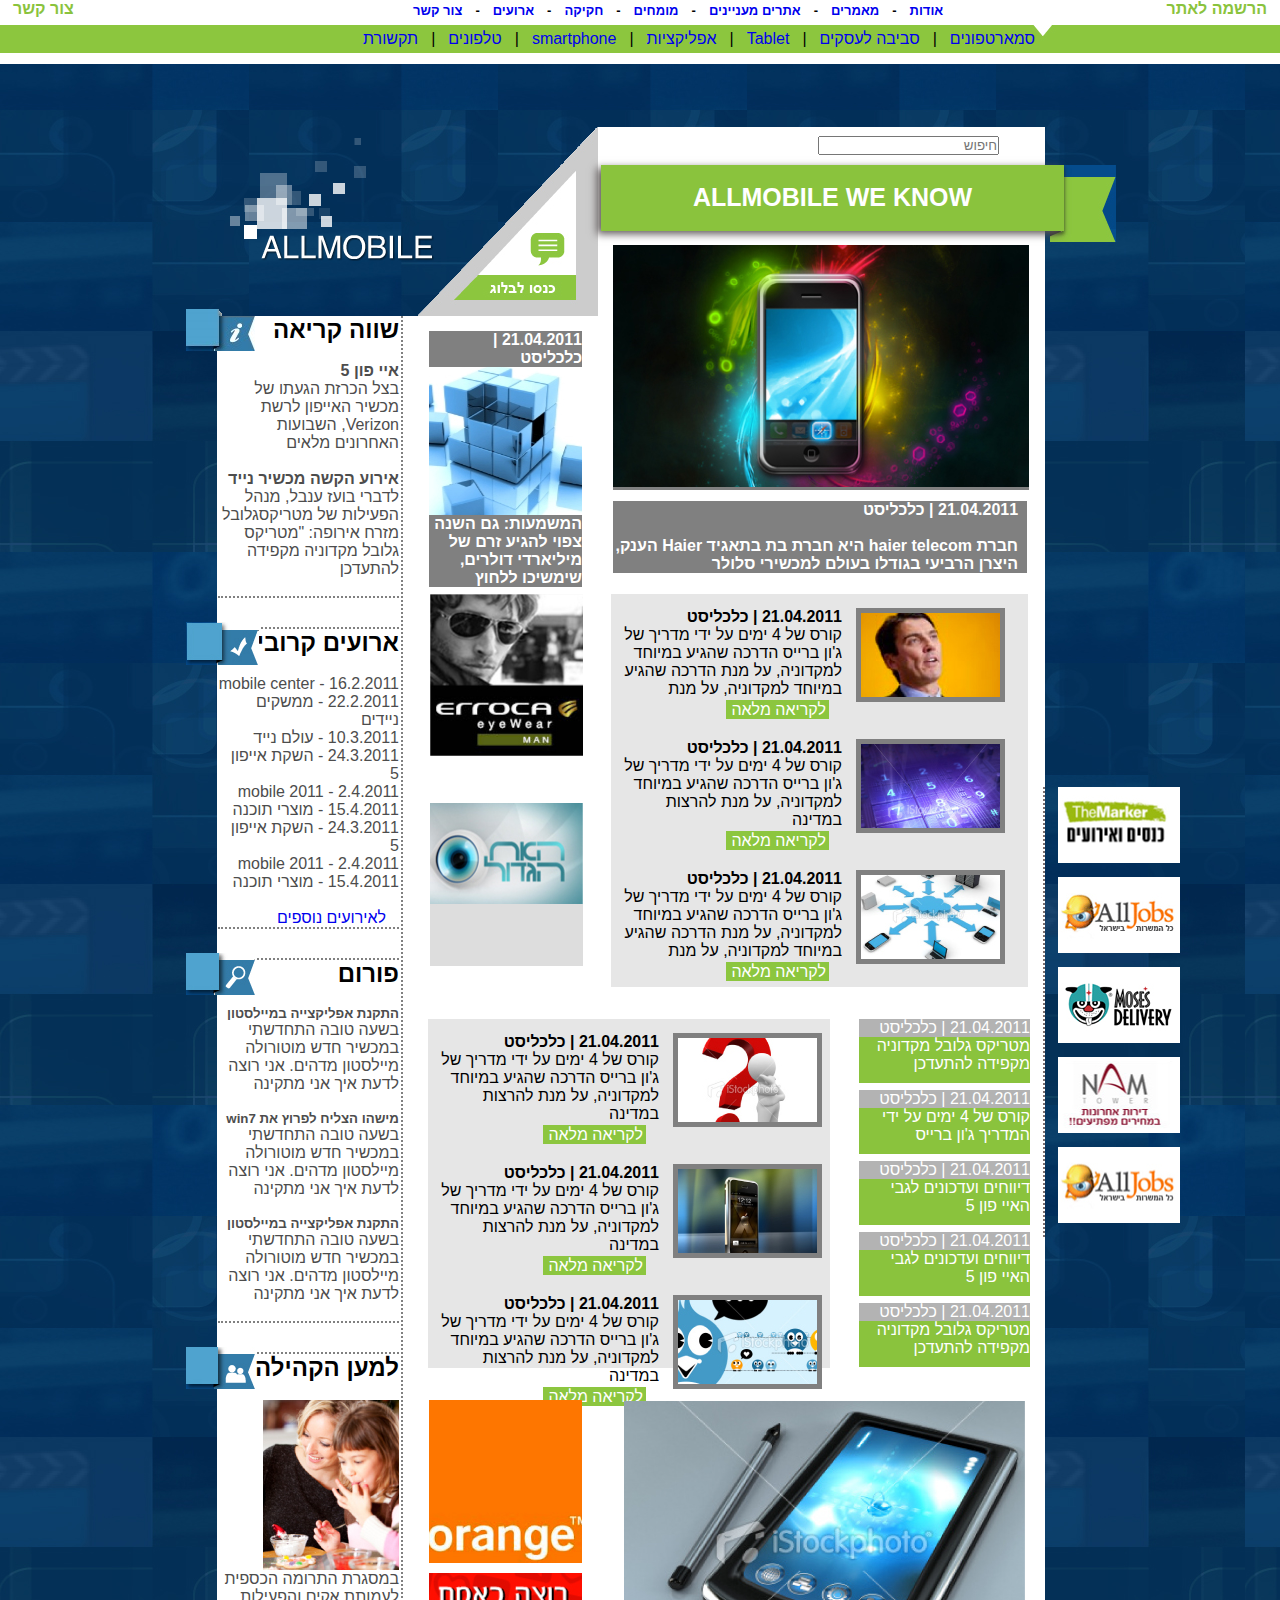
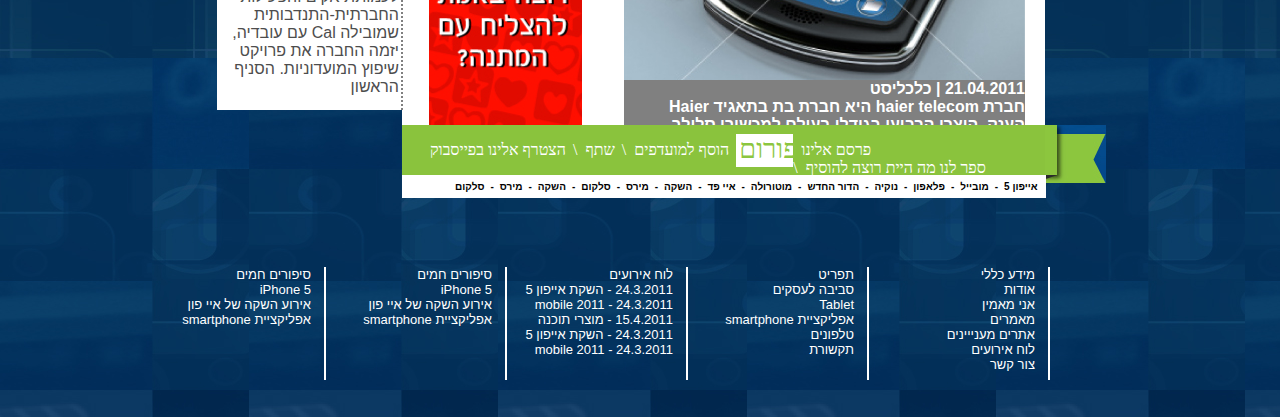
==== index.html @ 282a1679 "first" ====
<!DOCTYPE html>
<html>
	<head>

		<meta charset="UTF-8">
		<title>All Mobile - By Al&Haim</title>
		<link rel="stylesheet" type="text/css" href="includes/style.css">
		<script src="js/jquery-1.11.2.min.js"></script>
		<script src="js/functions.js"></script>
	</head>
	<body>

		<!--START OF HEADER SECTION-->
		<header>
			<a id="contactUs" href="#">צור קשר</a>
			<div id="topNav">
				<ul >
					<li>
						<a href="#">צור קשר</a>-
					</li>
					<li>
						<a href="#">ארועים</a>-
					</li>
					<li>
						<a href="#">חקיקה</a>-
					</li>
					<li>
						<a href="#">מומחים</a>-
					</li>
					<li>
						<a href="#">אתרים מעניינים</a>-
					</li>
					<li>
						<a href="#">מאמרים</a>-
					</li>
					<li>
						<a href="#">אודות</a>
					</li>
				</ul>
			</div>
			<a id="register"  href="#">הרשמה לאתר</a>
			<nav>
				<ul  id="mainNav">
					<li>
						<a href="#">תקשורת</a>|
					</li>
					<li>
						<a href="#">טלפונים</a>|
					</li>
					<li>
						<a href="#">smartphone</a>|
					</li>
					<li>
						<a href="#">אפליקציות</a>|
					</li>
					<li>
						<a href="#">Tablet</a>|
					</li>
					<li>
						<a href="#">סביבה לעסקים</a>|
					</li>
					<li>
						<a href="#">סמארטפונים</a>
					</li>
				</ul>
			</nav>
		</header>
		<!--END OF HEADER SECTION-->

		<!--*****START OF WRAPPER*****-->
		<div id="wrapper">

			<!--START OF THE ASIDE SECTION-->
			<aside>
				<section id="upAsideSection">
					<img src="images/aside-i.png" class="asideIcon">
					<h2>שווה קריאה</h2>
					<br>
					<article>
						<h4>איי פון 5</h4>
						<p>
							בצל הכרזת הגעתו של מכשיר האייפון לרשת Verizon, השבועות האחרונים מלאים
						</p>
					</article>
					<br>
					<article>
						<h4>אירוע הקשה מכשיר נייד</h4>
						<p>
							לדברי בועז ענבל, מנהל הפעילות של מטריקסגלובל מזרח אירופה: "מטריקס גלובל מקדוניה מקפידה להתעדכן
						</p>
					</article>
					<br>
				</section>

				<section>
					<img src="images/aside-v.jpg" class="asideIcon">
					<h2>ארועים קרובים</h2>
					<br>
					<article>
						<ul>
							<li>
								mobile center - 16.2.2011
							</li>
							<li>
								22.2.2011 - ממשקים ניידים
							</li>
							<li>
								10.3.2011 - עולם נייד
							</li>
							<li>
								24.3.2011 - השקת אייפון 5
							</li>
							<li>
								mobile 2011 - 2.4.2011
							</li>
							<li>
								15.4.2011 - מוצרי תוכנה
							</li>
							<li>
								24.3.2011 - השקת אייפון 5
							</li>
							<li>
								mobile 2011 - 2.4.2011
							</li>
							<li>
								15.4.2011 - מוצרי תוכנה
							</li>
						</ul>
					</article>
					<br>
					<p>
						<a href="#">לאירועים נוספים</a>
					</p>
				</section>

				<section>
					<img src="images/aside-s.jpg" class="asideIcon">
					<h2>פורום</h2>
					<br>
					<article>
						<h5>התקנת אפליקצייה במיילסטון</h5>
						<p>
							בשעה טובה התחדשתי במכשיר חדש מוטורולה מיילסטון מדהים. אני רוצה לדעת איך אני מתקינה
						</p>
					</article>
					<br>
					<article>
						<h5>מישהו הצליח לפרוץ את win7</h5>
						<p>
							בשעה טובה התחדשתי במכשיר חדש מוטורולה מיילסטון מדהים. אני רוצה לדעת איך אני מתקינה
						</p>
					</article>
					<br>
					<article>
						<h5>התקנת אפליקצייה במיילסטון</h5>
						<p>
							בשעה טובה התחדשתי במכשיר חדש מוטורולה מיילסטון מדהים. אני רוצה לדעת איך אני מתקינה
						</p>
					</article>
					<br>
				</section>
				<section id="bottomAsideSection">
					<img src="images/aside-p.jpg" class="asideIcon">
					<h2>למען הקהילה</h2>
					<br>
					<article>
						<img src="images/aside_image.jpg">
						<p>
							במסגרת התרומה הכספית לעמותת אקים והפעילות החברתית-התנדבותית שמובילה Cal עם עובדיה, יזמה החברה את פרויקט שיפוץ המועדוניות. הסניף הראשון
						</p>
					</article>
					<br>

				</section>
			</aside>
			<!--END OF ASIDE SECTION-->

			<!--START OF MAIN SECTION-->
			<img src="images/logo2.png" id="logo" />
			<img src="images/blog.png" id="blogButton">
			<section id="headmMain">
				<input type="text"  placeholder="חיפוש">
				<img src="images/green_up.jpg" id="greenUp">
				<h1 class="green">ALLMOBILE WE KNOW</h1>
				<!--<div id="triangle-bottomright" >-->
				
				<!--</div>-->
				
			</section>
			<main>
				<section id="section_1">
					<article class="commercial dark" id="add1" >
					<h4>21.04.2011 | כלכליסט</h4>
					<img src="images/add_1.jpg">
					<h4 class="dark">המשמעות: גם השנה צפוי להגיע זרם של מיליארדי דולרים, שימשיכו ללחוץ</h4>
				</article>
				<a class="topArticle dark" href="business_area.html">
					<img src="images/hp_main.jpg">
					<h4>21.04.2011 | כלכליסט</h4>
					<h4>חברת haier telecom היא חברת בת בתאגיד  Haier הענק, היצרן הרביעי בגודלו בעולם למכשירי סלולר</h4>
				</a>
				</section>
				<section class="newsContainer bright">

					<div>
						<img src="images/add_2.jpg" class="adds">
					</div>
					<div  class="bright">
						<img src="images/add_3.jpg" id="add3" class="adds">
					</div>

					<article>
						<img src="images/calcalist_1.jpg">
						<h4>21.04.2011 | כלכליסט</h4>
						<p>
							קורס של 4 ימים על ידי מדריך של ג'ון ברייס הדרכה שהגיע במיוחד למקדוניה, על מנת הדרכה שהגיע במיוחד למקדוניה, על מנת
						</p>
						<a class="continueReading" href="#">לקריאה מלאה</a>
					</article>

					<article>
						<img src="images/calcalist_2.jpg">
						<h4>21.04.2011 | כלכליסט</h4>
						<p>
							קורס של 4 ימים על ידי מדריך של ג'ון ברייס הדרכה שהגיע במיוחד למקדוניה, על מנת להרצות במדינה
						</p>
						<a class="continueReading" href="#">לקריאה מלאה</a>
					</article>

					<article>
						<img src="images/calcalist_3.jpg">
						<h4>21.04.2011 | כלכליסט</h4>
						<p>
							קורס של 4 ימים על ידי מדריך של ג'ון ברייס הדרכה שהגיע במיוחד למקדוניה, על מנת הדרכה שהגיע במיוחד למקדוניה, על מנת
						</p>
						<a class="continueReading" href="#">לקריאה מלאה</a>
					</article>
				</section>

				<article id="sideAdds">
					<ul>
						<li>
							<a href="#"><img src="images/sideAdd1.jpg"></a>
						</li>
						<li>
							<a href="#"><img src="images/sideAdd2.jpg"></a>
						</li>
						<li>
							<a href="#"><img src="images/sideAdd3.jpg"></a>
						</li>
						<li>
							<a href="#"><img src="images/sideAdd4.jpg"></a>
						</li>
						<li>
							<a href="#"><img src="images/sideAdd5.jpg"></a>
						</li>
					</ul>
				</article>

				<section id="section_2" class="newsContainer bright">
					<article>
						<img src="images/calcalist_4.jpg">
						<h4>21.04.2011 | כלכליסט</h4>
						<p>
							קורס של 4 ימים על ידי מדריך של ג'ון ברייס הדרכה שהגיע במיוחד למקדוניה, על מנת להרצות במדינה
						</p>
						<a id="firstHerf" class="continueReading" >לקריאה מלאה</a>
					</article>

					<article>
						<img src="images/calcalist_5.jpg">
						<h4>21.04.2011 | כלכליסט</h4>
						<p>
							קורס של 4 ימים על ידי מדריך של ג'ון ברייס הדרכה שהגיע במיוחד למקדוניה, על מנת להרצות במדינה
						</p>
						<a id="secHerf" class="continueReading" >לקריאה מלאה</a>
					</article>
					<article>
						<img src="images/calcalist_6.jpg">
						<h4>21.04.2011 | כלכליסט</h4>
						<p>
							קורס של 4 ימים על ידי מדריך של ג'ון ברייס הדרכה שהגיע במיוחד למקדוניה, על מנת להרצות במדינה
						</p>
						<a id="thiredHerf" class="continueReading" >לקריאה מלאה</a>
					</article>

					<ul id="updates">
						<li class="header">
							21.04.2011 | כלכליסט
						</li>
						<li class="content green">
							מטריקס גלובל מקדוניה מקפידה להתעדכן
						</li>
						<li class="header">
							21.04.2011 | כלכליסט
						</li>
						<li class="content green">
							קורס של 4 ימים על ידי המדריך ג'ון ברייס
						</li>
						<li class="header">
							21.04.2011 | כלכליסט
						</li>
						<li class="content green">
							דיווחים ועדכונים לגבי האיי פון 5
						</li>
						<li class="header">
							21.04.2011 | כלכליסט
						</li>
						<li class="content green">
							דיווחים ועדכונים לגבי האיי פון 5
						</li>
						<li class="header">
							21.04.2011 | כלכליסט
						</li>
						<li class="content green">
							מטריקס גלובל מקדוניה מקפידה להתעדכן
						</li>
					</ul>

				</section>

				<section  id="bottomSection">
					<article id="add4" class="commercial">
						<img src="images/add_4.jpg">
					</article>
					<article id="add5" class="commercial">
						<img src="images/add_5.jpg">
					</article>

					<article id="bottomArticle" class="dark">
						<img src="images/hp_bottom.jpg">
						<h4>21.04.2011 | כלכליסט</h4>
						<h4>חברת haier telecom היא חברת בת בתאגיד  Haier הענק, היצרן הרביעי בגודלו בעולם למכשירי סלולר</h4>
					</article>
				</section>

			</main>
			<section id="footerSection">
				<article id="mainFooter" class="green">

					<img src="images/green_down.jpg" id="greenDown">
					<ul>
						<li id="facebook">
							<a href="#">הצטרף אלינו בפייסבוק</a>
						</li>
						<li>
							<a href="#">שתף</a>\
						</li>
						<li>
							<a href="#">הוסף למועדפים</a>\
						</li>
						<li id="forum">
							<p>
								<a href="#">פורום</a>
							</p>
						</li>
						<li>
							<a href="#">פרסם אלינו </a>
						</li>
						<li>
							<a href="#">ספר לנו מה היית רוצה להוסיף</a>\
						</li>
					</ul>
				</article>
				<article id="bottomNav">
					<ul>
						<li>
							<a href="#">סלקום</a>
						</li>
						<li>
							<a href="#">מירס</a>-
						</li>
						<li>
							<a href="#">השקה</a>-
						</li>
						<li>
							<a href="#">סלקום</a>-
						</li>
						<li>
							<a href="#">מירס</a>-
						</li>
						<li>
							<a href="#">השקה</a>-
						</li>
						<li>
							<a href="#">איי פד</a>-
						</li>
						<li>
							<a href="#">מוטורולה</a>-
						</li>
						<li>
							<a href="#">הדור החדש</a>-
						</li>
						<li>
							<a href="#">נוקיה</a>-
						</li>
						<li>
							<a href="#">פלאפון</a>-
						</li>
						<li>
							<a href="#">מובייל</a>-
						</li>
						<li>
							<a href="#">אייפון 5</a>-
						</li>
					</ul>
				</article>
			</section>
			<!--END OF MAIN SECTION-->

			<!--START OF FOOTER SECTION-->
			<footer>
				<ul>
					<li>
						סיפורים חמים
					</li>
					<li>
						iPhone 5
					</li>
					<li>
						אירוע השקה של איי פון
					</li>
					<li>
						אפליקציית smartphone
					</li>
				</ul>
				<ul>
					<li>
						סיפורים חמים
					</li>
					<li>
						iPhone 5
					</li>
					<li>
						אירוע השקה של איי פון
					</li>
					<li>
						אפליקציית smartphone
					</li>
				</ul>
				<ul>
					<li>
						לוח אירועים
					</li>
					<li>
						24.3.2011 - השקת אייפון 5
					</li>
					<li>
						mobile 2011 - 24.3.2011
					</li>
					<li>
						15.4.2011 - מוצרי תוכנה
					</li>
					<li>
						24.3.2011 - השקת אייפון 5
					</li>
					<li>
						mobile 2011 - 24.3.2011
					</li>
				</ul>
				<ul>
					<li>
						תפריט
					</li>
					<li>
						סביבה לעסקים
					</li>
					<li>
						Tablet
					</li>
					<li>
						אפליקציית smartphone
					</li>
					<li>
						טלפונים
					</li>
					<li>
						תקשורת
					</li>
				</ul>
				<ul>
					<li>
						מידע כללי
					</li>
					<li>
						אודות
					</li>
					<li>
						אני מאמין
					</li>
					<li>
						מאמרים
					</li>
					<li>
						אתרים מענייינים
					</li>
					<li>
						לוח אירועים
					</li>
					<li>
						צור קשר
					</li>
				</ul>
			</footer>
			<!--END OF FOOTER SECTION-->

		</div>
		<!--*****END OF WRAPPER*****-->
	</body>
</html>
---- includes/style.css ----
* {
    margin: 0;
    padding: 0
}

header, nav, aside, main, section, footer, article, div {
    display: block;
}

body {
    height: 2017px;
    background-image: url("../images/background_dark.jpg");
    font-family: arial;
}

header {
    height: 64px;
    background: rgb(255,255,255);
}

nav {
    height: 28px;
    background-image: url("../images/header.jpg");
    position: relative;
    top: 7px;
}
ul {
    list-style-type: none;
}

li {
    float: left;
}

a {
    text-decoration: none;
    margin-left: 13px;
    margin-right: 13px;
}
a:hover {
    color: #ffffff;
}
#logo {
    width: 460px;
    height: 192px;
    float: left;
    position: relative;
    right: 99px;
}
#topNav > ul > li :hover {
    color: #000000;
}
#mainNav {
    top: 5px;
    position: absolute;
    left: 350px;
}

#topNav {
    position: absolute;
    top: 3px;
    left: 400px;
    font-weight: 800;
    font-family: arial;
    font-size: 13px;
}

#register {
    float: right;
    color: #8AC33D;
    font-weight: 800;
}
#register:hover {
    color: #000000;
}
#contactUs:hover {
    color: #000000;
}
#wrapper {
    width: 826px;
    height: 1566px;
    padding: 10px;
    position: relative;
    top: 40px;
    margin: 0 auto;
}

main {
    background: #ffffff;
    height: 1409px;
    width: 643px;
    position: relative;
    left: 175px;
}

input {
    position: absolute;
    direction: rtl;
    right: 46px;
    top: 9px;
}

h1 {
    padding-top: 18px;
    height: 48px;
    text-align: center;
    width: 463px;
    position: absolute;
    right: -19px;
    color: #ffffff;
    top: 38px;
    box-shadow: -4px 3px 8px #5E5858;
    font-size: 25px;
}

article {
    direction: rtl;
    width: 417px;
    position: absolute;
}

article > img {
    float: right;
}

.topArticle {
    width: 417px;
    height: 314px;
    left: 171px;
    top: -71px;
    position: relative;
}
.topArticle > h4 {
    position: relative;
    /* right: 282px; */
    z-index: 11;
    top: 10px;
    left: 13px;
    padding: 0px 9px 6px 0px;
    height: 30px;
    width: 63%;
    background: #808080;
    direction: rtl;
}
.commercial {
    width: 153px;
    height: 163px;
}

section {
    position: relative;
    left: 27px;
}

.bright {
    background: #e6e6e6;
}

.dark {
    background: #808080;
    color: #ffffff;
}

#add1 {
    top: 15px;
}

#add2 {
    top: 16px;
    right: 432px;
}

#add3 {
    top: 209px;
}

#add4 {
    top: 409px;
}

#add5 {
    top: 236px;
}

.newsContainer {
    width: 417px;
    left: 209px;
    top: 27px;
    margin-bottom: 32px;
}
#contactUs {
    color: #8AC33D;
    font-weight: 800;
}
.newsContainer > article {
    position: inherit;
    width: 398px;
    padding: 14px 0px 9px 11px;
}

.newsContainer > article > img {
    margin-left: 14px;
    margin-right: 15px;
    border: 5px solid grey;
}

#section_2 {
    width: 402px;
    height: 349px;
    left: 26px;
}

.header {
    background: #B3B3B3;
    height: 18px;
}

.content {
    height: 46px;
    margin-bottom: 7px;
}

#updates {
    width: 171px;
    height: 350px;
    direction: rtl;
    position: absolute;
    top: 0px;
    left: 431px;
    color: #ffffff;
}

#updates > li {
    float: none;
}

#bottomArticle {
    left: 195px;
    top: 237px;
    width: 401px;
}

#sideAdds {
    width: 123px;
    border-left: 2px dotted rgb(124, 111, 111);
    left: 641px;
    top: 471px;
}

#sideAdds > ul > li {
    margin-bottom: 10px;
}

#mainFooter {
    color: #ffffff;
    height: 50px;
    width: 657px;
    position: absolute;
}

#mainFooter > ul {
    width: 662px;
    margin-top: 16px;
    font-family: serif;
}

#mainFooter > ul > li > a {
    color: #ffffff;
    text-decoration: none;
    margin-right: 7px;
    margin-left: 8px;
}
.green {
    background: #8AC33D;
}

#forum {
    width: 57px;
    height: 26px;
    background: #ffffff;
    position: relative;
    top: -7px;
    padding-top: 7px;
}

#forum > p {
    font-size: 27px;
    position: absolute;
    top: 0px;
    left: -10px;
    color: #184F00;
}

#forum > p > a {
    color: #8cc63f;
}

#bottomNav {
    width: 644px;
    position: absolute;
    top: 50px;
    background: #ffffff;
    height: 23px;
}

#bottomNav > ul {
    margin-top: 6px;
    font-size: 10px;
    font-weight: 600;
    position: absolute;
    left: 47px;
}

#bottomNav > ul > li > a {
    color: #000000;
    margin-left: 6px;
    margin-right: 6px;
}

footer {
    position: relative;
    top: 142px;
    width: 905px;
    height: 117px;
    color: white;
    background: transparent;
    direction: rtl;
    right: 82px;
}

footer > ul {
    border-right: 2px solid #ffffff;
    width: 166px;
    float: left;
    height: 113px;
    font-size: 13px;
    padding-right: 13px;
}

footer > ul > li {
    width: 166px;
}

/***Start of aside***/

aside {
    background: #ffffff;
    z-index: 1;
    position: absolute;
    width: 184px;
    height: 1394px;
    left: 0px;
    top: 212px;
    border-right: 2px dotted grey;
}

aside > section {
    border-bottom: 2px dotted grey;
    border-top: 2px dotted grey;
    margin-bottom: 29px;
    width: 181px;
    position: relative;
    direction: rtl;
    left: 1px;
}

aside > section > article {
    color: #4d4d4d;
    width: 181px;
    position: relative;
}

aside > section > article > ul > li {
    float: none;
}

.asideIcon {
    position: absolute;
    left: -32px;
    top: -7px;
}

/***End of aside***/

#greenDown {
    position: absolute;
    right: -47px;
}

#greenUp {
    position: absolute;
    left: 452px;
    top: 38px;
}

#bottomSection {
    bottom: 209px;
}

#footerSection {
    left: 175px;
}

#bottomAsideSection {
    border-bottom: none;
}

#upAsideSection {
    border-top: none;
}

#blogButton {
    position: absolute;
    left: 201px;
    top: 17px;
}

.continueReading {
    color: #ffffff;
    background: #8cc63f;
    padding: 1px 3px 1px 5px;
    position: relative;
    top: 3px;
}
.continueReading:hover {
    color: #4D4D4D;
}
.continueReading > img {
    font-size: 13px;
}

#facebook {
    margin-left: 25px;
}

.adds {
    position: absolute;
    border: none;
    right: 445px;
}
#mainFooter ul li a:hover {
    color: #4D4D4D;
}
#headmMain {
    position: relative;
    left: 371px;
    height: 202px;
    background: white;
    width: 447px;
    top: 13px
}

#section_1 {
    position: relative;
    left: 27px;
    height: 251px;
}
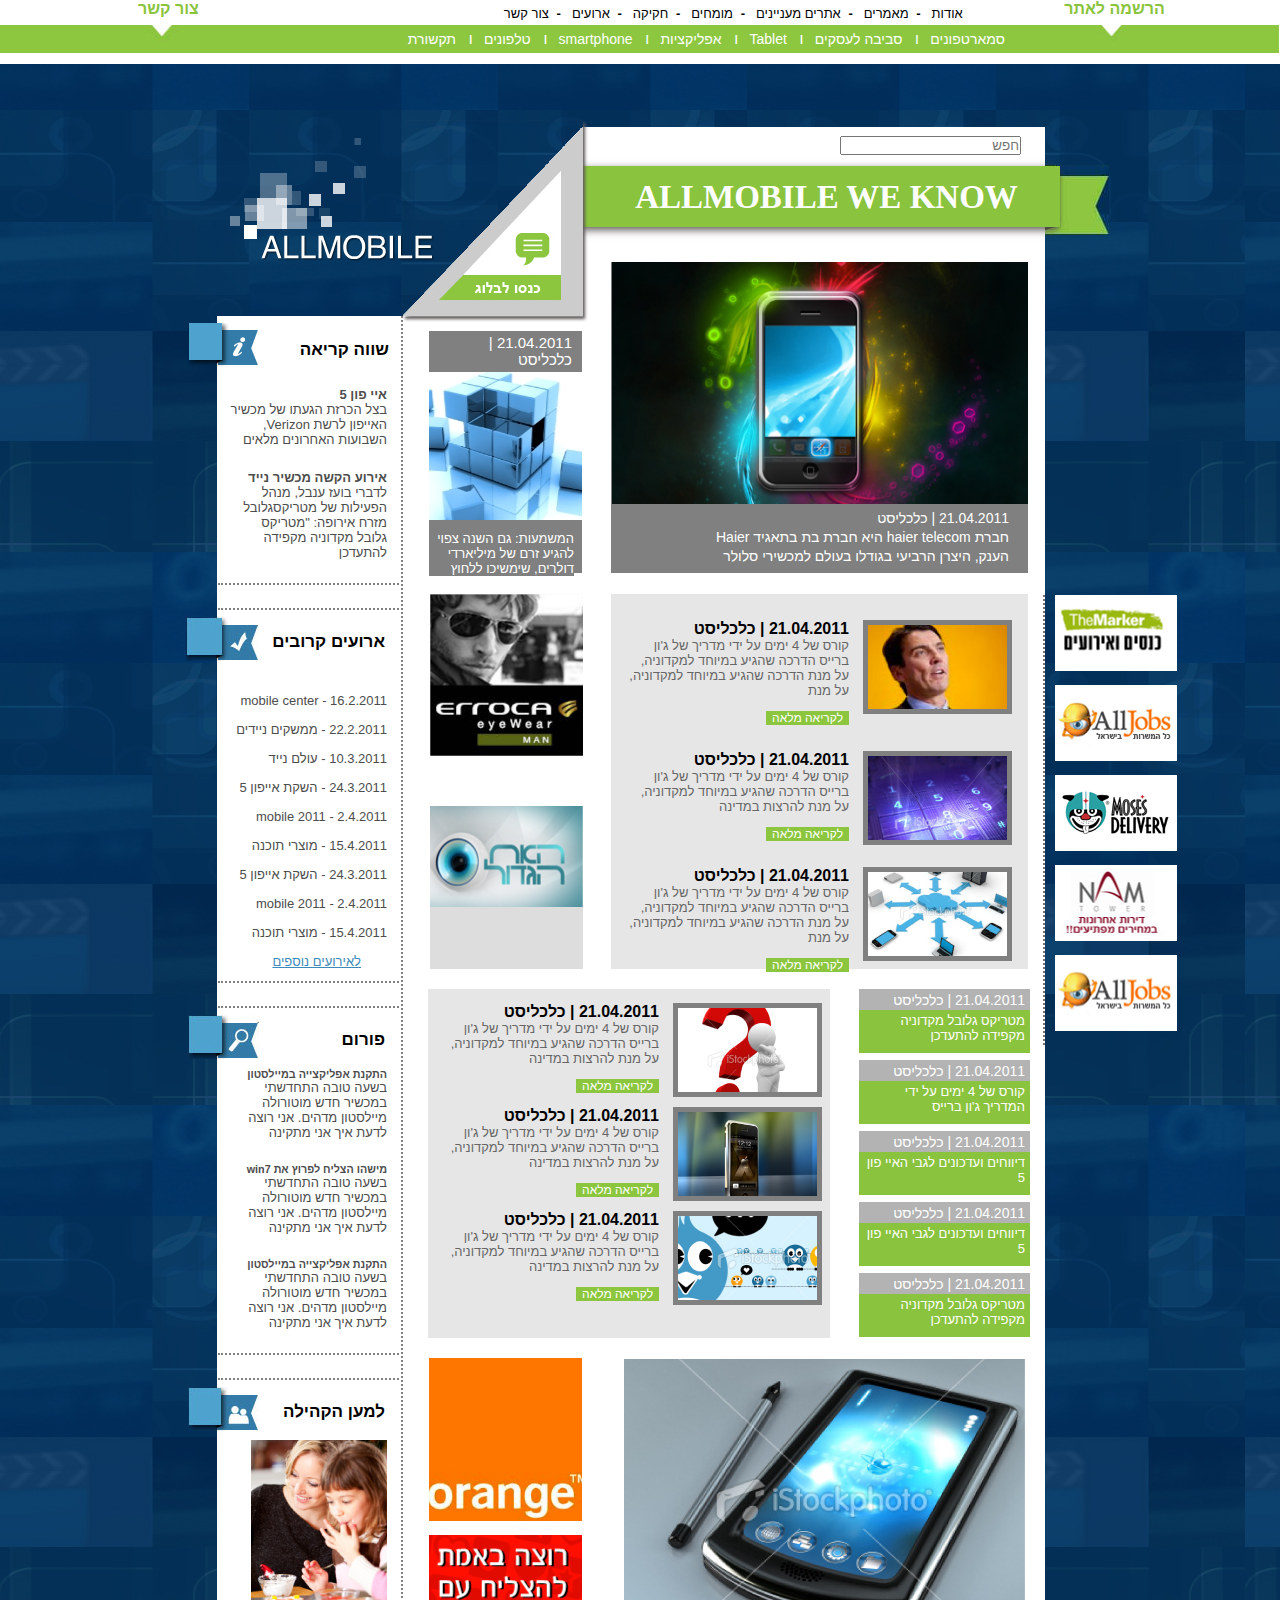
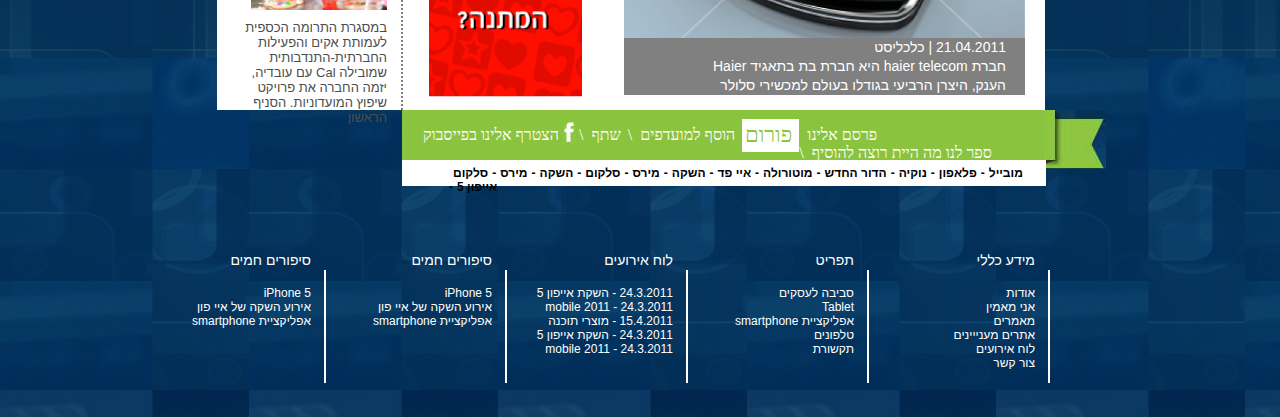
==== commit ed272ffc: "lst" ====
--- a/index.html
+++ b/index.html
@@ -16,22 +16,22 @@
 			<div id="topNav">
 				<ul >
 					<li>
-						<a href="#">צור קשר</a>-
-					</li>
-					<li>
-						<a href="#">ארועים</a>-
-					</li>
-					<li>
-						<a href="#">חקיקה</a>-
-					</li>
-					<li>
-						<a href="#">מומחים</a>-
-					</li>
-					<li>
-						<a href="#">אתרים מעניינים</a>-
-					</li>
-					<li>
-						<a href="#">מאמרים</a>-
+						<a href="#">צור קשר</a> -
+					</li>
+					<li>
+						<a href="#">ארועים</a> -
+					</li>
+					<li>
+						<a href="#">חקיקה</a> -
+					</li>
+					<li>
+						<a href="#">מומחים</a> -
+					</li>
+					<li>
+						<a href="#">אתרים מעניינים</a> -
+					</li>
+					<li>
+						<a href="#">מאמרים</a> -
 					</li>
 					<li>
 						<a href="#">אודות</a>
@@ -42,22 +42,22 @@
 			<nav>
 				<ul  id="mainNav">
 					<li>
-						<a href="#">תקשורת</a>|
-					</li>
-					<li>
-						<a href="#">טלפונים</a>|
-					</li>
-					<li>
-						<a href="#">smartphone</a>|
-					</li>
-					<li>
-						<a href="#">אפליקציות</a>|
-					</li>
-					<li>
-						<a href="#">Tablet</a>|
-					</li>
-					<li>
-						<a href="#">סביבה לעסקים</a>|
+						<a href="#">תקשורת</a> ı
+					</li>
+					<li>
+						<a href="#">טלפונים</a> ı
+					</li>
+					<li>
+						<a href="#">smartphone</a> ı
+					</li>
+					<li>
+						<a href="#">אפליקציות</a> ı
+					</li>
+					<li>
+						<a href="#">Tablet</a> ı
+					</li>
+					<li>
+						<a href="#">סביבה לעסקים</a> ı
 					</li>
 					<li>
 						<a href="#">סמארטפונים</a>
@@ -93,7 +93,7 @@
 				</section>
 
 				<section>
-					<img src="images/aside-v.jpg" class="asideIcon">
+					<img src="images/aside-v.jpg" class="asideIcon" id="asideIconV">
 					<h2>ארועים קרובים</h2>
 					<br>
 					<article>
@@ -176,31 +176,34 @@
 			<!--END OF ASIDE SECTION-->
 
 			<!--START OF MAIN SECTION-->
-			<img src="images/logo2.png" id="logo" />
-			<img src="images/blog.png" id="blogButton">
+			<a href="#"><img src="images/logo2.png" id="logo" /></a>
+			<a href="#"><img src="images/blog.png" id="blogButton" /></a>
 			<section id="headmMain">
-				<input type="text"  placeholder="חיפוש">
+				<input type="search"  placeholder="חפש" results="0" >
 				<img src="images/green_up.jpg" id="greenUp">
-				<h1 class="green">ALLMOBILE WE KNOW</h1>
+				<h1 class="green"><a href="#">ALLMOBILE WE KNOW</a></h1>
 				<!--<div id="triangle-bottomright" >-->
-				
+
 				<!--</div>-->
-				
+
 			</section>
 			<main>
-				<section id="section_1">
+				<section id="section_0">
 					<article class="commercial dark" id="add1" >
-					<h4>21.04.2011 | כלכליסט</h4>
-					<img src="images/add_1.jpg">
-					<h4 class="dark">המשמעות: גם השנה צפוי להגיע זרם של מיליארדי דולרים, שימשיכו ללחוץ</h4>
-				</article>
-				<a class="topArticle dark" href="business_area.html">
-					<img src="images/hp_main.jpg">
-					<h4>21.04.2011 | כלכליסט</h4>
-					<h4>חברת haier telecom היא חברת בת בתאגיד  Haier הענק, היצרן הרביעי בגודלו בעולם למכשירי סלולר</h4>
-				</a>
-				</section>
-				<section class="newsContainer bright">
+						<h4 id="hCalcal">21.04.2011 | כלכליסט</h4>
+						<img src="images/add_1.jpg">
+						<p class="dark">
+							המשמעות: גם השנה צפוי להגיע זרם של מיליארדי דולרים, שימשיכו ללחוץ
+						</p>
+					</article>
+					<article id="topArticle">
+						<a href="business_area.html"> <img src="images/hp_main.jpg"> <h4>21.04.2011 | כלכליסט</h4>
+						<p>
+							חברת haier telecom היא חברת בת בתאגיד  Haier הענק, היצרן הרביעי בגודלו בעולם למכשירי סלולר
+						</p> </a>
+					</article>
+				</section>
+				<section id="section_1" class="newsContainer bright">
 
 					<div>
 						<img src="images/add_2.jpg" class="adds">
@@ -212,7 +215,7 @@
 					<article>
 						<img src="images/calcalist_1.jpg">
 						<h4>21.04.2011 | כלכליסט</h4>
-						<p>
+						<p class="parg">
 							קורס של 4 ימים על ידי מדריך של ג'ון ברייס הדרכה שהגיע במיוחד למקדוניה, על מנת הדרכה שהגיע במיוחד למקדוניה, על מנת
 						</p>
 						<a class="continueReading" href="#">לקריאה מלאה</a>
@@ -221,7 +224,7 @@
 					<article>
 						<img src="images/calcalist_2.jpg">
 						<h4>21.04.2011 | כלכליסט</h4>
-						<p>
+						<p class="parg">
 							קורס של 4 ימים על ידי מדריך של ג'ון ברייס הדרכה שהגיע במיוחד למקדוניה, על מנת להרצות במדינה
 						</p>
 						<a class="continueReading" href="#">לקריאה מלאה</a>
@@ -230,7 +233,7 @@
 					<article>
 						<img src="images/calcalist_3.jpg">
 						<h4>21.04.2011 | כלכליסט</h4>
-						<p>
+						<p class="parg">
 							קורס של 4 ימים על ידי מדריך של ג'ון ברייס הדרכה שהגיע במיוחד למקדוניה, על מנת הדרכה שהגיע במיוחד למקדוניה, על מנת
 						</p>
 						<a class="continueReading" href="#">לקריאה מלאה</a>
@@ -261,7 +264,7 @@
 					<article>
 						<img src="images/calcalist_4.jpg">
 						<h4>21.04.2011 | כלכליסט</h4>
-						<p>
+						<p class="parg">
 							קורס של 4 ימים על ידי מדריך של ג'ון ברייס הדרכה שהגיע במיוחד למקדוניה, על מנת להרצות במדינה
 						</p>
 						<a id="firstHerf" class="continueReading" >לקריאה מלאה</a>
@@ -270,7 +273,7 @@
 					<article>
 						<img src="images/calcalist_5.jpg">
 						<h4>21.04.2011 | כלכליסט</h4>
-						<p>
+						<p class="parg">
 							קורס של 4 ימים על ידי מדריך של ג'ון ברייס הדרכה שהגיע במיוחד למקדוניה, על מנת להרצות במדינה
 						</p>
 						<a id="secHerf" class="continueReading" >לקריאה מלאה</a>
@@ -278,7 +281,7 @@
 					<article>
 						<img src="images/calcalist_6.jpg">
 						<h4>21.04.2011 | כלכליסט</h4>
-						<p>
+						<p class="parg">
 							קורס של 4 ימים על ידי מדריך של ג'ון ברייס הדרכה שהגיע במיוחד למקדוניה, על מנת להרצות במדינה
 						</p>
 						<a id="thiredHerf" class="continueReading" >לקריאה מלאה</a>
@@ -330,7 +333,9 @@
 					<article id="bottomArticle" class="dark">
 						<img src="images/hp_bottom.jpg">
 						<h4>21.04.2011 | כלכליסט</h4>
-						<h4>חברת haier telecom היא חברת בת בתאגיד  Haier הענק, היצרן הרביעי בגודלו בעולם למכשירי סלולר</h4>
+						<p>
+							חברת haier telecom היא חברת בת בתאגיד  Haier הענק, היצרן הרביעי בגודלו בעולם למכשירי סלולר
+						</p>
 					</article>
 				</section>
 
@@ -340,8 +345,9 @@
 
 					<img src="images/green_down.jpg" id="greenDown">
 					<ul>
-						<li id="facebook">
-							<a href="#">הצטרף אלינו בפייסבוק</a>
+						<li>
+							<img id="facebook" src="images/facebook.jpg">
+							<a id="face" href="#">הצטרף אלינו בפייסבוק</a>
 						</li>
 						<li>
 							<a href="#">שתף</a>\
@@ -412,7 +418,7 @@
 			<footer>
 				<ul>
 					<li>
-						סיפורים חמים
+						<a href="#"> סיפורים חמים</a>
 					</li>
 					<li>
 						iPhone 5
@@ -426,7 +432,7 @@
 				</ul>
 				<ul>
 					<li>
-						סיפורים חמים
+						<a href="#"> סיפורים חמים</a>
 					</li>
 					<li>
 						iPhone 5
@@ -440,65 +446,65 @@
 				</ul>
 				<ul>
 					<li>
+						<a href="#">לוח אירועים</a>
+					</li>
+					<li>
+						24.3.2011 - השקת אייפון 5
+					</li>
+					<li>
+						mobile 2011 - 24.3.2011
+					</li>
+					<li>
+						15.4.2011 - מוצרי תוכנה
+					</li>
+					<li>
+						24.3.2011 - השקת אייפון 5
+					</li>
+					<li>
+						mobile 2011 - 24.3.2011
+					</li>
+				</ul>
+				<ul>
+					<li>
+						<a href="#">תפריט</a>
+					</li>
+					<li>
+						סביבה לעסקים
+					</li>
+					<li>
+						Tablet
+					</li>
+					<li>
+						אפליקציית smartphone
+					</li>
+					<li>
+						טלפונים
+					</li>
+					<li>
+						תקשורת
+					</li>
+				</ul>
+				<ul>
+					<li>
+						<a href="#">מידע כללי</a>
+					</li>
+					<li>
+						אודות
+					</li>
+					<li>
+						אני מאמין
+					</li>
+					<li>
+						מאמרים
+					</li>
+					<li>
+						אתרים מענייינים
+					</li>
+					<li>
 						לוח אירועים
 					</li>
 					<li>
-						24.3.2011 - השקת אייפון 5
-					</li>
-					<li>
-						mobile 2011 - 24.3.2011
-					</li>
-					<li>
-						15.4.2011 - מוצרי תוכנה
-					</li>
-					<li>
-						24.3.2011 - השקת אייפון 5
-					</li>
-					<li>
-						mobile 2011 - 24.3.2011
-					</li>
-				</ul>
-				<ul>
-					<li>
-						תפריט
-					</li>
-					<li>
-						סביבה לעסקים
-					</li>
-					<li>
-						Tablet
-					</li>
-					<li>
-						אפליקציית smartphone
-					</li>
-					<li>
-						טלפונים
-					</li>
-					<li>
-						תקשורת
-					</li>
-				</ul>
-				<ul>
-					<li>
-						מידע כללי
-					</li>
-					<li>
-						אודות
-					</li>
-					<li>
-						אני מאמין
-					</li>
-					<li>
-						מאמרים
-					</li>
-					<li>
-						אתרים מענייינים
-					</li>
-					<li>
-						לוח אירועים
-					</li>
-					<li>
-						צור קשר
+						<a href="#">צור קשר</a>
 					</li>
 				</ul>
 			</footer>
--- a/includes/style.css
+++ b/includes/style.css
@@ -23,6 +23,8 @@
     background-image: url("../images/header.jpg");
     position: relative;
     top: 7px;
+    /* left: 0px; */
+    background-repeat: round;
 }
 ul {
     list-style-type: none;
@@ -34,8 +36,7 @@
 
 a {
     text-decoration: none;
-    margin-left: 13px;
-    margin-right: 13px;
+    margin-left: 10px;
 }
 a:hover {
     color: #ffffff;
@@ -47,19 +48,50 @@
     position: relative;
     right: 99px;
 }
+#logo:hover {
+    opacity: 0.8;
+}
 #topNav > ul > li :hover {
+    color: #8AC33D;
+}
+#topNav > ul > li > a {
+    color: #000000;
+    font-weight: 100;
+    padding: 0 4px 0 1px;
+}
+#articleH1 {
+    height: 0;
+    position: relative;
+    top: -97px;
+    left: 261px;
+    font-size: 13px;
+    color: #ffffff;
+}
+#articleH1 > ul > li > a {
+    color: #ffffff;
+    padding: 0 4px 0 0px;
+}
+#articleH1 > ul > li > a:hover {
     color: #000000;
 }
 #mainNav {
+    color: #FFFFFF;
     top: 5px;
     position: absolute;
-    left: 350px;
-}
-
+    left: 31%;
+}
+#mainNav > li > a {
+    color: #FFFFFF;
+    font-size: 14px;
+    padding: 0 8px 0 1px;
+}
+#mainNav > li > a:hover {
+    color: #4D4D4D;
+}
 #topNav {
     position: absolute;
-    top: 3px;
-    left: 400px;
+    top: 6px;
+    left: 38.5%;
     font-weight: 800;
     font-family: arial;
     font-size: 13px;
@@ -69,6 +101,8 @@
     float: right;
     color: #8AC33D;
     font-weight: 800;
+    position: relative;
+    right: 9%;
 }
 #register:hover {
     color: #000000;
@@ -87,32 +121,40 @@
 
 main {
     background: #ffffff;
-    height: 1409px;
+    height: 1394px;
     width: 643px;
     position: relative;
     left: 175px;
+    bottom: 18px;
 }
 
 input {
     position: absolute;
     direction: rtl;
-    right: 46px;
+    right: 24px;
     top: 9px;
 }
 
 h1 {
-    padding-top: 18px;
-    height: 48px;
+    padding-top: 19px;
+    height: 42px;
     text-align: center;
-    width: 463px;
-    position: absolute;
-    right: -19px;
-    color: #ffffff;
-    top: 38px;
+    width: 477px;
+    position: absolute;
+    right: -15px;
+    color: #ffffff;
+    top: 39px;
     box-shadow: -4px 3px 8px #5E5858;
-    font-size: 25px;
-}
-
+    font-size: 33px;
+    font-family: Verdana;
+    line-height: 25px;
+}
+h1 > a {
+    color: #ffffff;
+}
+h1 > a:hover {
+    color: #D6D4D4;
+}
 article {
     direction: rtl;
     width: 417px;
@@ -123,24 +165,31 @@
     float: right;
 }
 
-.topArticle {
-    width: 417px;
-    height: 314px;
-    left: 171px;
-    top: -71px;
-    position: relative;
-}
-.topArticle > h4 {
-    position: relative;
-    /* right: 282px; */
-    z-index: 11;
-    top: 10px;
-    left: 13px;
-    padding: 0px 9px 6px 0px;
-    height: 30px;
-    width: 63%;
+#topArticle {
+    height: 311px;
+    left: 182px;
+    bottom: -6px;
     background: #808080;
-    direction: rtl;
+    font-size: 14px;
+    line-height: 19px;
+}
+
+#topArticle > a {
+    color: #ffffff;
+}
+
+#topArticle > a > h4 {
+    padding-left: 69px;
+    padding-right: 19px;
+    font-weight: 100;
+}
+
+#topArticle > a > p {
+    padding-left: 69px;
+    padding-right: 19px;
+}
+.topArticle :last-child {
+    color: #ffffff;
 }
 .commercial {
     width: 153px;
@@ -160,9 +209,20 @@
     background: #808080;
     color: #ffffff;
 }
-
+#hCalcal {
+    padding: 3px 10px 4px 5px;
+    font-size: 15px;
+    font-weight: 100;
+}
 #add1 {
+    height: 242px;
     top: 15px;
+}
+
+#add1 > p {
+    font-size: 13px;
+    margin-right: 8px;
+    margin-top: 159px;
 }
 
 #add2 {
@@ -171,26 +231,42 @@
 }
 
 #add3 {
-    top: 209px;
+    top: 212px;
 }
 
 #add4 {
-    top: 409px;
+    top: 413px;
 }
 
 #add5 {
     top: 236px;
 }
-
+#bottomArticle > h4 {
+    padding-left: 69px;
+    padding-right: 19px;
+    font-weight: 100;
+}
+
+#bottomArticle > p {
+    padding-left: 69px;
+    padding-right: 19px;
+}
 .newsContainer {
     width: 417px;
     left: 209px;
     top: 27px;
-    margin-bottom: 32px;
+    margin-bottom: 20px;
+    height: 375px;
+}
+.parg {
+    font-size: 13px;
+    color: rgb(102,102,102);
 }
 #contactUs {
     color: #8AC33D;
     font-weight: 800;
+    position: relative;
+    left: 10%;
 }
 .newsContainer > article {
     position: inherit;
@@ -212,11 +288,12 @@
 
 .header {
     background: #B3B3B3;
-    height: 18px;
+    height: 17px;
+    font-size: 14px;
 }
 
 .content {
-    height: 46px;
+    height: 39px;
     margin-bottom: 7px;
 }
 
@@ -228,29 +305,35 @@
     top: 0px;
     left: 431px;
     color: #ffffff;
+    font-size: 13px;
 }
 
 #updates > li {
     float: none;
+    padding: 3px 5px 1px 5px;
 }
 
 #bottomArticle {
     left: 195px;
     top: 237px;
     width: 401px;
+    font-size: 14px;
+    line-height: 19px;
 }
 
 #sideAdds {
     width: 123px;
     border-left: 2px dotted rgb(124, 111, 111);
     left: 641px;
-    top: 471px;
+    top: 279px;
 }
 
 #sideAdds > ul > li {
     margin-bottom: 10px;
 }
-
+#sideAdds > ul > li > a > img:hover {
+    opacity: 0.9;
+}
 #mainFooter {
     color: #ffffff;
     height: 50px;
@@ -259,9 +342,10 @@
 }
 
 #mainFooter > ul {
-    width: 662px;
     margin-top: 16px;
     font-family: serif;
+    left: 9px;
+    position: relative;
 }
 
 #mainFooter > ul > li > a {
@@ -284,11 +368,12 @@
 }
 
 #forum > p {
-    font-size: 27px;
-    position: absolute;
-    top: 0px;
-    left: -10px;
+    font-size: 22px;
+    position: absolute;
+    top: 3px;
+    left: -15px;
     color: #184F00;
+    width: 65px;
 }
 
 #forum > p > a {
@@ -300,12 +385,12 @@
     position: absolute;
     top: 50px;
     background: #ffffff;
-    height: 23px;
+    height: 26px;
 }
 
 #bottomNav > ul {
     margin-top: 6px;
-    font-size: 10px;
+    font-size: 12px;
     font-weight: 600;
     position: absolute;
     left: 47px;
@@ -313,8 +398,11 @@
 
 #bottomNav > ul > li > a {
     color: #000000;
-    margin-left: 6px;
-    margin-right: 6px;
+    margin-left: 4px;
+    margin-right: 4px;
+}
+#bottomNav > ul > li > a:hover {
+    color: #8AC33D;
 }
 
 footer {
@@ -333,14 +421,25 @@
     width: 166px;
     float: left;
     height: 113px;
-    font-size: 13px;
+    font-size: 12px;
     padding-right: 13px;
 }
 
 footer > ul > li {
     width: 166px;
 }
-
+footer > ul > li:first-child {
+    font-size: 14px;
+    padding: 0 0 0px 0;
+    top: -18px;
+    position: relative;
+}
+footer > ul > li > a {
+    color: #FFFFFF;
+}
+footer > ul > li > a:hover {
+    color: #D6D4D4;
+}
 /***Start of aside***/
 
 aside {
@@ -357,29 +456,60 @@
 aside > section {
     border-bottom: 2px dotted grey;
     border-top: 2px dotted grey;
-    margin-bottom: 29px;
+    margin-bottom: 23px;
     width: 181px;
     position: relative;
     direction: rtl;
     left: 1px;
 }
-
+aside > section > h2 {
+    font-size: 17px;
+    padding: 22px 14px 0 0;
+}
 aside > section > article {
     color: #4d4d4d;
-    width: 181px;
-    position: relative;
-}
-
+    width: 159px;
+    position: relative;
+    font-size: 13px;
+    padding: 0 12px 5px 0px;
+}
+aside > section > article > ul {
+    padding-top: 9px;
+}
+#upAsideSection > h2 {
+    padding: 24px 10px 9px 0;
+    font-size: 17px;
+}
+#upAsideSection > p {
+    font-size: 13px;
+}
 aside > section > article > ul > li {
     float: none;
-}
-
+    padding-top: 14px;
+}
+#bottomAsideSection > article > p {
+    top: 10px;
+    position: relative;
+}
+aside > section > p > a {
+    font-size: 13px;
+    color: #3c8aba;
+    text-decoration: underline;
+    position: relative;
+    right: 38px;
+    bottom: 11px;
+}
+aside > section > p > a:hover {
+    color: #000000;
+}
 .asideIcon {
     position: absolute;
+    left: -30px;
+    top: 7px;
+}
+#asideIconV {
     left: -32px;
-    top: -7px;
-}
-
+}
 /***End of aside***/
 
 #greenDown {
@@ -389,7 +519,7 @@
 
 #greenUp {
     position: absolute;
-    left: 452px;
+    left: 462px;
     top: 38px;
 }
 
@@ -399,6 +529,7 @@
 
 #footerSection {
     left: 175px;
+    bottom: 18px;
 }
 
 #bottomAsideSection {
@@ -410,17 +541,54 @@
 }
 
 #blogButton {
-    position: absolute;
-    left: 201px;
+    z-index: 1;
+    position: absolute;
+    left: 186px;
     top: 17px;
-}
-
+    box-shadow: 2px 2px 3px #5E5858;
+}
+#businessHeader {
+    height: 83px;
+}
+#subNav {
+    height: 0;
+    font-size: 13px;
+    float: right;
+    right: 391px;
+    top: 12px;
+}
+#subNav > ul > li > a {
+    color: #000000;
+    padding: 0 6px 0 0px;
+}
+#subNav > ul > li > a:hover {
+    color: #8AC33D;
+}
+#subNav > ul > li > a > b {
+    color: #8AC33D;
+    font-size: 14px;
+}
+#subNav > ul > li > a > b:hover {
+    color: #000000;
+}
+#blogForom {
+    z-index: 1;
+    position: absolute;
+    left: 186px;
+    top: 20px;
+    box-shadow: 2px 2px 3px #5E5858;
+}
+#blogButton:hover {
+    opacity: 0.9;
+}
 .continueReading {
     color: #ffffff;
     background: #8cc63f;
-    padding: 1px 3px 1px 5px;
-    position: relative;
-    top: 3px;
+    position: relative;
+    top: 10px;
+    font-size: 12px;
+    padding-left: 6px;
+    padding-right: 6px;
 }
 .continueReading:hover {
     color: #4D4D4D;
@@ -430,9 +598,16 @@
 }
 
 #facebook {
-    margin-left: 25px;
-}
-
+    background-repeat: no-repeat;
+    top: -5px;
+    right: 3px;
+    position: relative;
+}
+#face {
+    top: -9px;
+    position: relative;
+    left: 4px;
+}
 .adds {
     position: absolute;
     border: none;
@@ -443,15 +618,250 @@
 }
 #headmMain {
     position: relative;
-    left: 371px;
+    left: 356px;
     height: 202px;
     background: white;
-    width: 447px;
-    top: 13px
-}
-
-#section_1 {
+    width: 462px;
+    top: -5px;
+}
+#headmMainArt {
+    position: relative;
+    left: 356px;
+    height: 202px;
+    background: white;
+    width: 462px;
+    top: -5px;
+}
+#headmMainArt > h1 {
+    line-height: 0px;
+    text-align: -webkit-right;
+    padding-right: 35px;
+    font-size: 30px;
+    font-family: Arial
+}
+#section_0 {
     position: relative;
     left: 27px;
     height: 251px;
+}
+
+#section_1 > article {
+    left: 7px;
+    padding-top: 26px;
+}
+/*ARTICLE.HTML*/
+body {
+}
+
+.articleSection {
+
+    top: -55px;
+    height: 157px;
+}
+section > h4 {
+    position: relative;
+    left: 388px;
+}
+
+#hr1 {
+    width: 405px;
+}
+
+#headLines {
+    width: 72%;
+    top: 14px;
+    position: relative;
+}
+
+.articles {
+    position: relative;
+    left: 21px;
+    width: 574px;
+    font-size: 12px;
+    top: 30px;
+    color: #707070;
+}
+.articles > h4 {
+    font-size: 14px;
+    color: #000000;
+}
+.article1 {
+    top: 440px;
+    left: 159px;
+}
+
+.article1 > img {
+    float: none;
+    border: 13px solid rgb(179,179,179);
+    left: 19px;
+    position: relative;
+}
+
+.article1 > h5 {
+    position: relative;
+    right: 337px;
+    width: 210px;
+    top: -23px;
+}
+.article1 > hr {
+    position: relative;
+    right: 333px;
+    width: 243px;
+    bottom: 19px;
+}
+
+#articleSection_2 {
+    top: 500px;
+}
+#topArticleBusiness {
+    background: #d6d4d4;
+    top: 134px;
+    right: 13px;
+    padding: 14px 9px 4px 0px;
+    height: 40px;
+}
+
+#topArticleBusiness > p {
+    font-size: 12px;
+}
+
+#mainSection {
+    top: 15px;
+    left: 19px;
+}
+
+#images > li > img {
+    position: relative;
+    top: 167px;
+    right: 8px;
+}
+#images > li > div {
+    position: relative;
+    top: 110px;
+    font-size: 13px;
+    width: 81px;
+    margin: 2px 0px 0 8px;
+    padding: 0 0 0 3px;
+    font-weight: 800;
+    line-height: 16px;
+    text-align: -webkit-left;
+}
+#images > li {
+    margin-right: 30px;
+    margin-bottom: 26px;
+    padding-right: 7px;
+    width: 163px;
+    height: 220px;
+    float: right;
+    overflow: hidden;
+    border-top: 5px solid rgb(214,212,212);
+    border-bottom: 5px solid rgb(214,212,212);
+    border-left: 7px solid rgb(214,212,212);
+    border-right: 7px solid rgb(214,212,212);
+}
+.imageContainer {
+    margin-right: 31px;
+    margin-bottom: 19px;
+    padding-right: 7px;
+    width: 163px;
+    height: 220px;
+    float: right;
+    overflow: hidden;
+    border-top: 5px solid rgb(214,212,212);
+    border-bottom: 5px solid rgb(214,212,212);
+    border-left: 7px solid rgb(214,212,212);
+    border-right: 7px solid rgb(214,212,212);
+    direction: rtl;
+    font-family: Arial;
+}
+.imageContainer > h5 {
+    margin: 16px 0 6px 0;
+}
+.imageContainer > img {
+    border: 1px solid rgb(214,212,212);
+}
+.imageContainer > a {
+    float: left;
+    color: #000000;
+    font-size: 13px;
+    font-weight: bold;
+    padding: 5px 0px 0px 6px;
+}
+.imageContainer > a:hover {
+    color: #8AC33D;
+}
+.imageContainer > p {
+    font-size: 12px;
+    padding: 22px 1px 7px 16px;
+}
+#botSection {
+    background: #d6d4d4;
+    width: 612px;
+    height: 292px;
+    top: 1070px;
+    left: 17px;
+}
+
+.b_article {
+    font-size: 13px;
+    right: 23px;
+    width: 90%;
+    line-height: 10px;
+}
+
+.b_article > p {
+    color: rgb(102,102,102);
+}
+
+.b_article > a {
+    margin-right: 0px;
+}
+.b_article > hr {
+    margin-top: 22px;
+}
+#article0 {
+    background: rgb(179,179,179);
+    width: 100%;
+}
+#article0 > h3 {
+    height: 28px;
+    font-size: 17px;
+}
+#article1 {
+    top: 53px;
+}
+
+#article2 {
+    top: 136px;
+}
+
+#article3 {
+    top: 219px;
+}
+
+hr {
+    margin-top: 10px;
+}
+
+h3 {
+    right: 20px;
+    position: relative;
+    margin-top: 8px;
+    color: #ffffff;
+}
+@media (max-width: 1024px) {
+    aside {
+        display: none;
+    }
+    #mainNav {
+        top: 5px;
+        position: absolute;
+        left: 34%;
+    }
+    #topNav {
+        left: 26%;
+    }
+    header {
+        width: 104%;
+    }
 }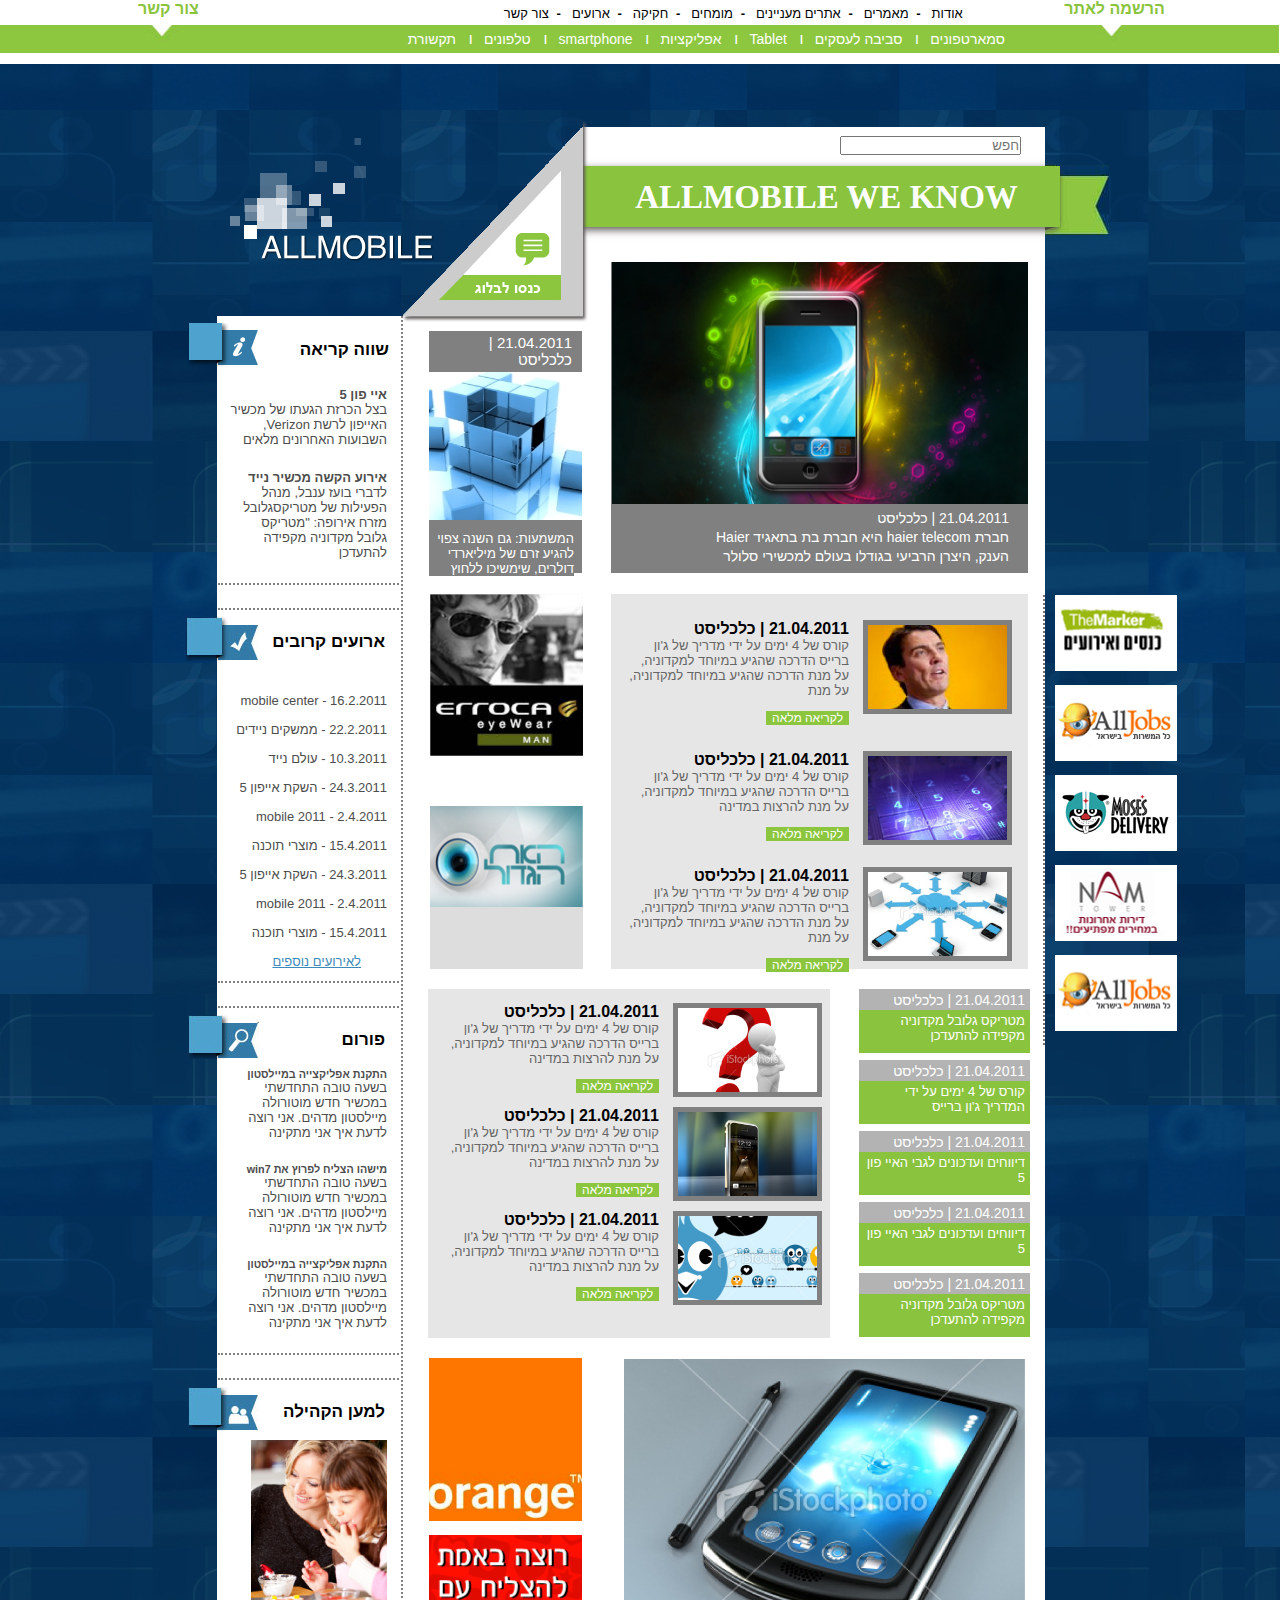
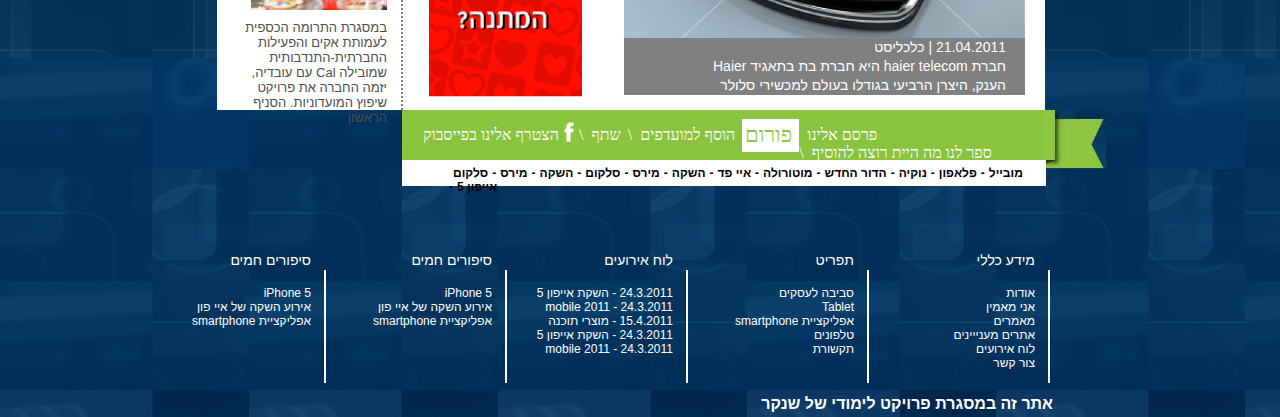
==== commit dc4a28de: "last committee" ====
--- a/index.html
+++ b/index.html
@@ -509,6 +509,7 @@
 				</ul>
 			</footer>
 			<!--END OF FOOTER SECTION-->
+			<p id="shenkar">אתר זה במסגרת פרויקט לימודי של שנקר </p>
 
 		</div>
 		<!--*****END OF WRAPPER*****-->
--- a/includes/style.css
+++ b/includes/style.css
@@ -596,7 +596,13 @@
 .continueReading > img {
     font-size: 13px;
 }
-
+#shenkar{
+    top: 150px;
+position: relative;
+color: #ffffff;
+font-weight: 700;
+float: right;
+}
 #facebook {
     background-repeat: no-repeat;
     top: -5px;
